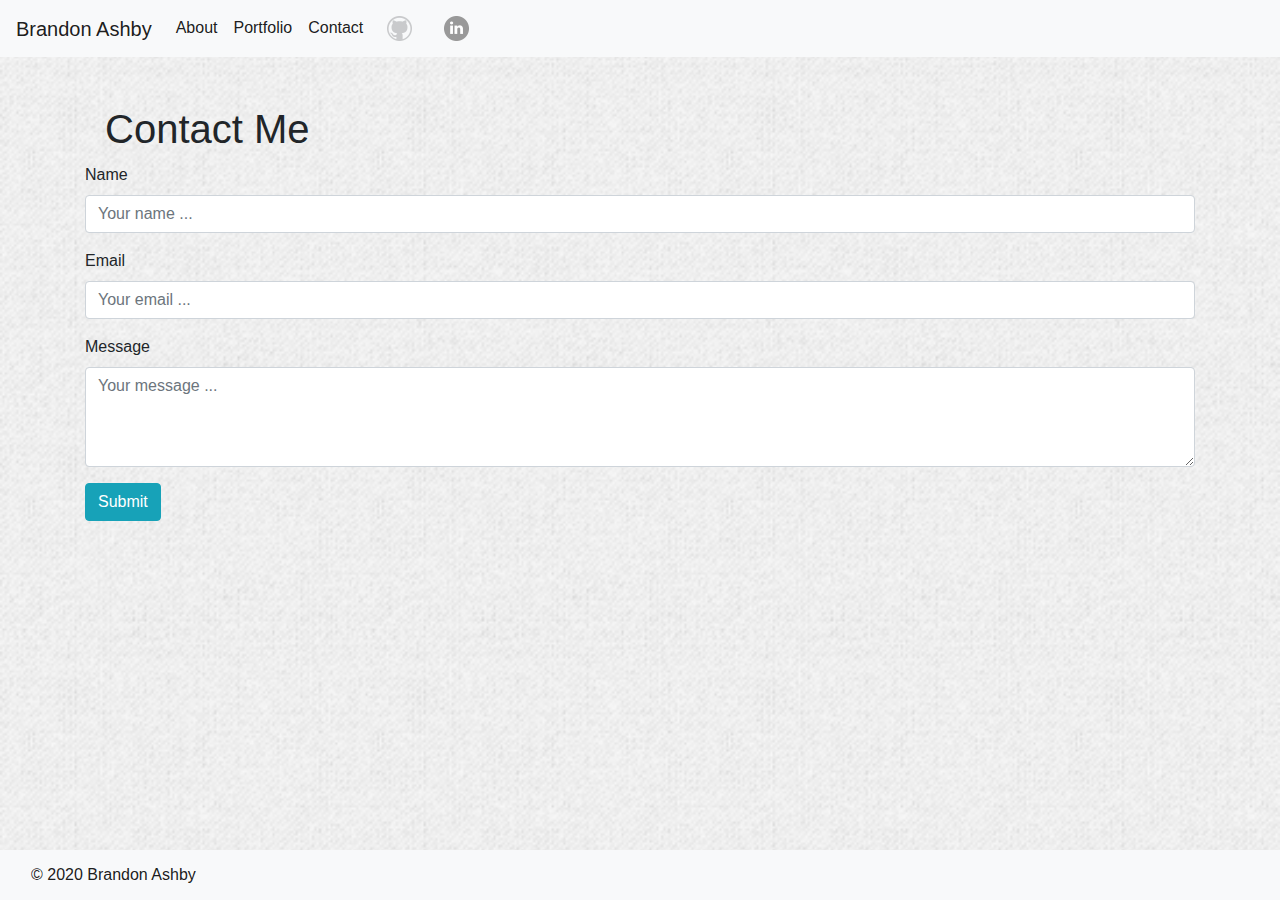
==== contact.html @ f6ac494e "add contact form/github & linked in links, adjust styling" ====
<!doctype html>
<html lang="en">

<head>
  <title>Title</title>
  <!-- Required meta tags -->
  <meta charset="utf-8">
  <meta name="viewport" content="width=device-width, initial-scale=1, shrink-to-fit=no">

  <!-- Bootstrap CSS -->
  <link rel="stylesheet" href="https://stackpath.bootstrapcdn.com/bootstrap/4.3.1/css/bootstrap.min.css"
    integrity="sha384-ggOyR0iXCbMQv3Xipma34MD+dH/1fQ784/j6cY/iJTQUOhcWr7x9JvoRxT2MZw1T" crossorigin="anonymous">
  <link rel="stylesheet" href="style.css">
</head>

<body>
  <nav class="navbar navbar-expand-lg navbar-light bg-light">
    <a class="navbar-brand" href="#">Brandon Ashby</a>
    <button class="navbar-toggler" type="button" data-toggle="collapse" data-target="#navbarSupportedContent"
      aria-controls="navbarSupportedContent" aria-expanded="false" aria-label="Toggle navigation">
      <span class="navbar-toggler-icon"></span>
    </button>
    <div class="collapse navbar-collapse" id="navbarSupportedContent">
      <ul class="navbar-nav mr-auto">
        <li class="nav-item active">
          <a class="nav-link" href="index.html">About</a>
        </li>
        <li class="nav-item active">
          <a class="nav-link" href="portfolio.html">Portfolio</a>
        </li>
        <li class="nav-item active">
          <a class="nav-link" href="contact.html">Contact</a>
        </li>
        <li class="nav-item active px-2">
          <a class="nav-link" href="https://github.com/bash7325" target="_blank"><img src="./Assets/Images/github.png"
              alt="github icon"></a>
        </li>
        <li class="nav-item active px-2">
          <a class="nav-link" href="https://www.linkedin.com/in/brandon-ashby-a8bb5411b/" target="_blank"><img
              src="./Assets/Images/linkedin.png" alt="linkedin icon"></a>
        </li>
    </div>
    </ul>
    </div>
  </nav>
  <!--Contact Form-->
  <div class="container my-5">
    <h1>Contact Me</h1>
      <form>
        <div class="form-group row">

          <div class="col-sm-12">
            <label for="inputName">Name</label>
            <input type="text" class="form-control" name="inputName" id="inputName" placeholder="Your name ...">
          </div>
        </div>
        <div class="form-group row">

          <div class="col-sm-12">
            <label for="inputEmail"> Email</label>
            <input type="text" class="form-control" name="inputEmail" id="inputEmail" placeholder="Your email ...">
          </div>
        </div>
        <div class="form-group row">
          <div class=" col-sm-12">
            <label for="floatingTextarea2">Message</label>
            <textarea class="form-control " placeholder="Your message ..." id="floatingTextarea2"
              style="height: 100px"></textarea>

          </div>
        </div>

        <!--Submit button-->
        <div class="form-group row">
          <div class="col-sm-10">
            <button type="submit" class="btn btn-info">Submit</button>
          </div>
        </div>
      </form>
  </div>
  <nav class="navbar fixed-bottom navbar-light bg-light">
    <div class="container-fluid">
      <a class="navbar-brand" id="footer-nav" href="#">&copy; 2020 Brandon Ashby</a>
    </div>
  </nav>
  <!-- Optional JavaScript -->
  <!-- jQuery first, then Popper.js, then Bootstrap JS -->
  <script src="https://code.jquery.com/jquery-3.3.1.slim.min.js"
    integrity="sha384-q8i/X+965DzO0rT7abK41JStQIAqVgRVzpbzo5smXKp4YfRvH+8abtTE1Pi6jizo"
    crossorigin="anonymous"></script>
  <script src="https://cdnjs.cloudflare.com/ajax/libs/popper.js/1.14.7/umd/popper.min.js"
    integrity="sha384-UO2eT0CpHqdSJQ6hJty5KVphtPhzWj9WO1clHTMGa3JDZwrnQq4sF86dIHNDz0W1"
    crossorigin="anonymous"></script>
  <script src="https://stackpath.bootstrapcdn.com/bootstrap/4.3.1/js/bootstrap.min.js"
    integrity="sha384-JjSmVgyd0p3pXB1rRibZUAYoIIy6OrQ6VrjIEaFf/nJGzIxFDsf4x0xIM+B07jRM"
    crossorigin="anonymous"></script>
</body>

</html>
---- style.css ----
body {
    background-image: url(./Assets/Images/background.jpg);
    background-repeat: repeat;
    background-size: cover;
}
.img-thumbnail {
    float: left;
    margin: 20px;
    
}

h1 {
    margin: 10px 20px;
}

p {
    margin: 30px;
}   

#footer-nav {
    font-size: 16px;
}
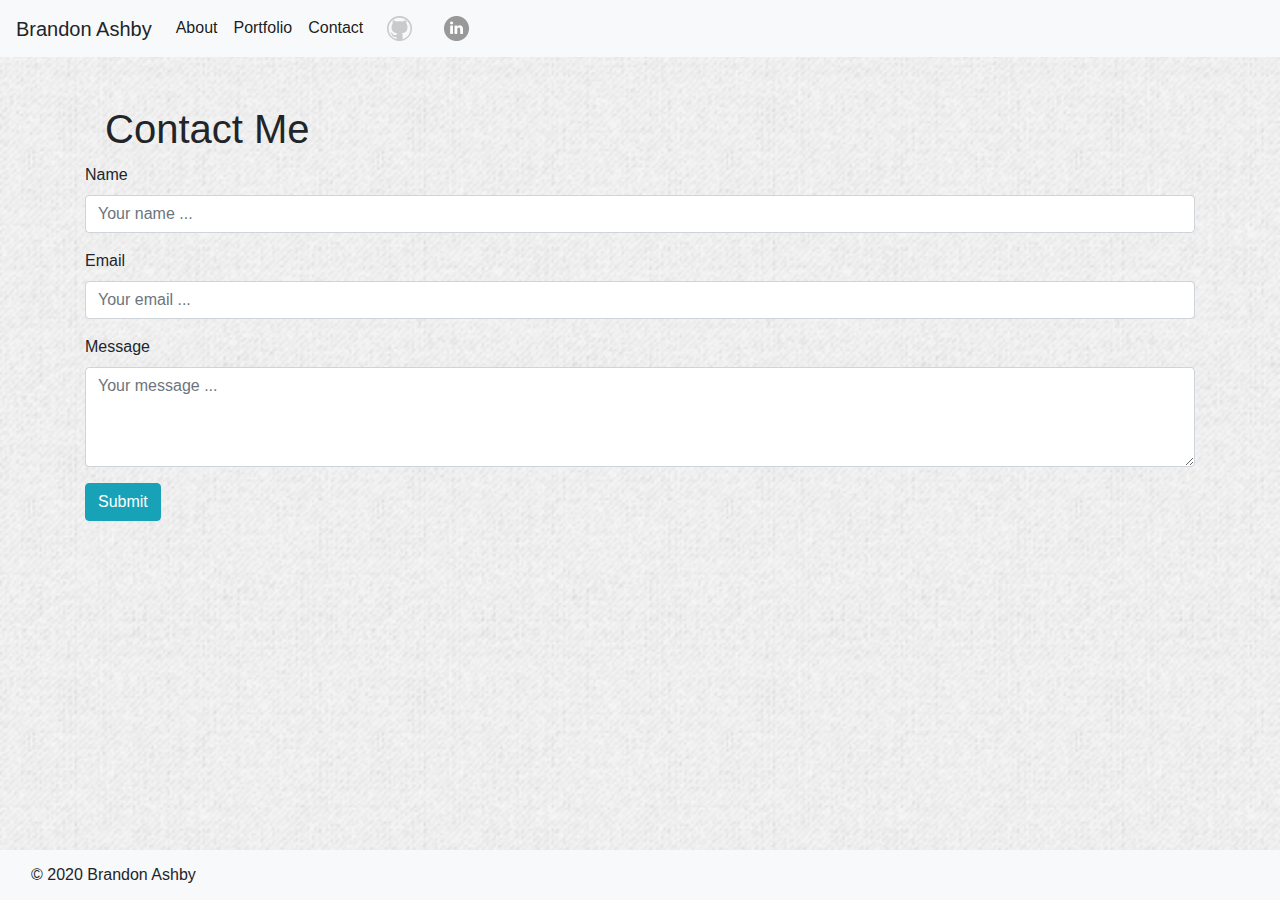
==== commit 36170077: "added semantic elements, removed blank hrefs, added comments" ====
--- a/contact.html
+++ b/contact.html
@@ -14,8 +14,10 @@
 </head>
 
 <body>
+  <!--Navbar-->
+  <header>
   <nav class="navbar navbar-expand-lg navbar-light bg-light">
-    <a class="navbar-brand" href="#">Brandon Ashby</a>
+    <a class="navbar-brand">Brandon Ashby</a>
     <button class="navbar-toggler" type="button" data-toggle="collapse" data-target="#navbarSupportedContent"
       aria-controls="navbarSupportedContent" aria-expanded="false" aria-label="Toggle navigation">
       <span class="navbar-toggler-icon"></span>
@@ -43,7 +45,9 @@
     </ul>
     </div>
   </nav>
+  </header>
   <!--Contact Form-->
+  <main>
   <div class="container my-5">
     <h1>Contact Me</h1>
       <form>
@@ -78,11 +82,15 @@
         </div>
       </form>
   </div>
-  <nav class="navbar fixed-bottom navbar-light bg-light">
+  </main>
+  <!--Fixed Footer-->
+  <footer>
+      <nav class="navbar fixed-bottom navbar-light bg-light">
     <div class="container-fluid">
-      <a class="navbar-brand" id="footer-nav" href="#">&copy; 2020 Brandon Ashby</a>
+      <a class="navbar-brand" id="footer-nav">&copy; 2020 Brandon Ashby</a>
     </div>
   </nav>
+  </footer>
   <!-- Optional JavaScript -->
   <!-- jQuery first, then Popper.js, then Bootstrap JS -->
   <script src="https://code.jquery.com/jquery-3.3.1.slim.min.js"
--- a/style.css
+++ b/style.css
@@ -1,22 +1,23 @@
+/*Background image*/
 body {
-    background-image: url(./Assets/Images/background.jpg);
-    background-repeat: repeat;
-    background-size: cover;
+  background-image: url(./Assets/Images/background.jpg);
+  background-repeat: repeat;
+  background-size: cover;
 }
+/*About image*/
 .img-thumbnail {
-    float: left;
-    margin: 20px;
-    
+  float: left;
+  margin: 20px;
 }
-
+/*Page styling and margin*/
 h1 {
-    margin: 10px 20px;
+  margin: 10px 20px;
 }
 
 p {
-    margin: 30px;
-}   
+  margin: 30px;
+}
 
 #footer-nav {
-    font-size: 16px;
-}+  font-size: 16px;
+}
